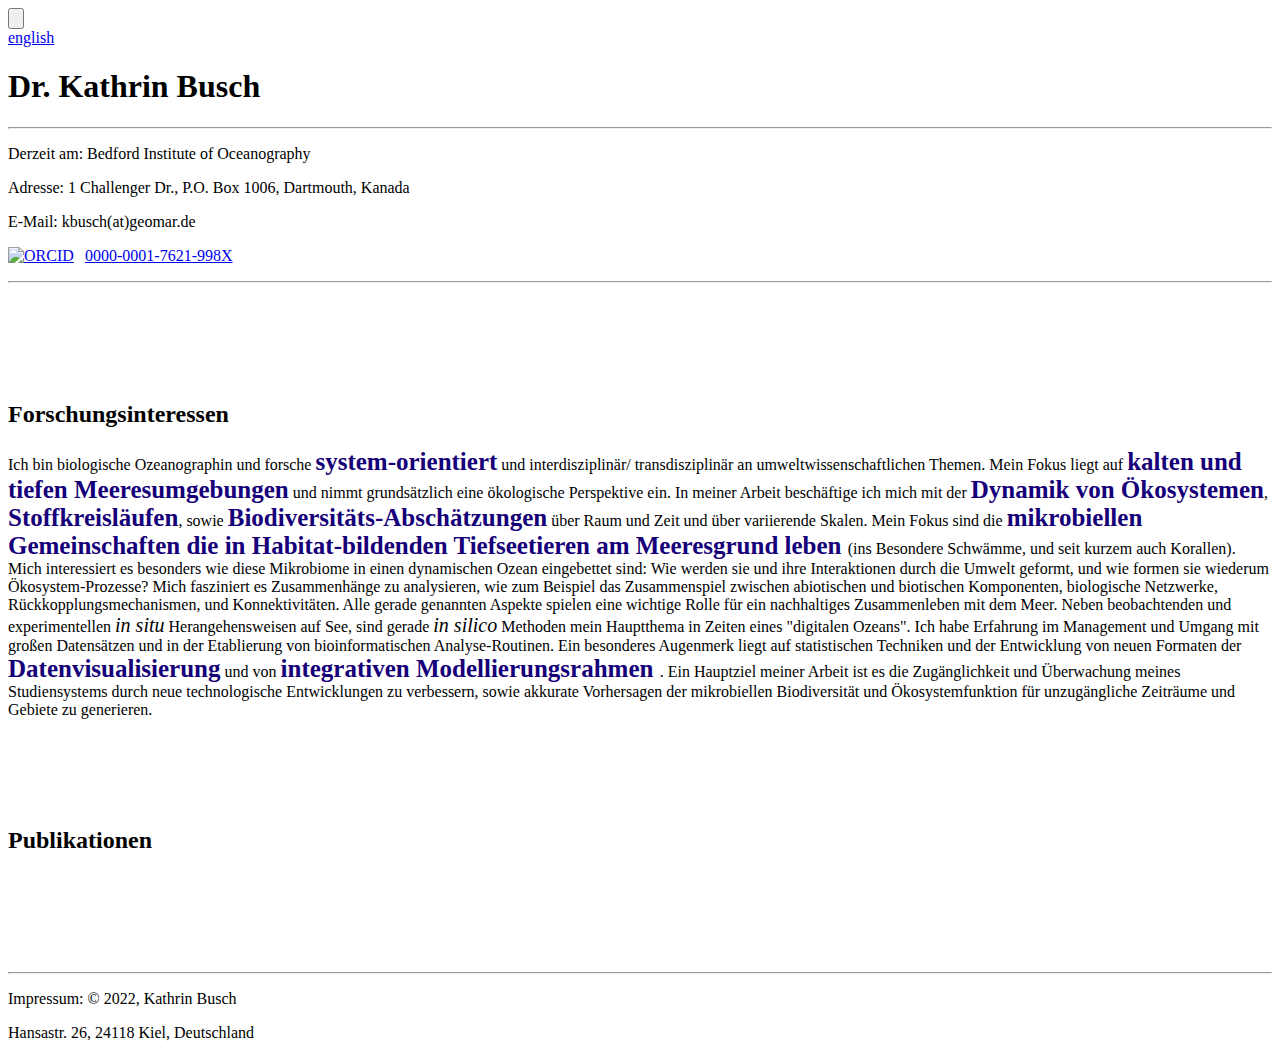
==== deutsch.html @ 5f57d020 "Update deutsch.html" ====
<!DOCTYPE html>
    <html lang="de">
      <head>
        <meta charset="utf-8" />
        <meta name="viewport" content="width=device-width, initial-scale=1.0" />
        <title>Kathrin Busch</title>
        <link rel="icon" href="media/yellow_submarine.png">
        <link rel="stylesheet" href="css/styling.css" />
        <link rel="stylesheet" href="https://use.typekit.net/gtb4isg.css">     
      </head>
<body>
    <div class="navbar">       
        <div class="dropdown">
          <button class="dropbtn"><img class="menupic" src="media/language_english.png" alt=""><i class="fa fa-caret-down"></i></button>
          <div class="dropdown-content"><a href="index.html">english</a></div>
        </div>
   </div>	  
<div class="container">
<section class="tabs" id="deutsch">
    <div class="align"><h1>Dr. Kathrin Busch</h1></div>
	<footer>
    <div ><hr class="lang"></div>
    <div class="align"><p class="impressum">Derzeit am: Bedford Institute of Oceanography</p></div>
	<div class="align"><p class="impressum">Adresse: 1 Challenger Dr., P.O. Box 1006, Dartmouth, Kanada</p></div>
	<div class="align"><p class="impressum">E-Mail: kbusch(at)geomar.de</p></div>
	<div class="align"><p class="impressum"><a href="https://orcid.org/0000-0001-7621-998X" target="orcid.widget" rel="noopener noreferrer"><img style="width: 2em; margin-right: .7em;" src="media/ORCIDiD_logo.webp" alt="ORCID" />0000-0001-7621-998X</a></p></div>
    <div ><hr class="lang"></div>
	</div>     
	</footer>
   <div class="align"><img id="picture" src="media/photo.png" alt=""></div>	
    <br><br><br><br>
	<div class="align"><h2 class="">Forschungsinteressen</h2></div>
    <div class="align"><p id=text>Ich bin biologische Ozeanographin und forsche <strong style="color: #160079; font-size: 25px">system-orientiert</strong> und interdisziplin&auml;r/ transdisziplin&auml;r an umweltwissenschaftlichen Themen. Mein Fokus liegt auf <strong style="color: #160079; font-size: 25px">kalten und tiefen Meeresumgebungen</strong> und nimmt grunds&auml;tzlich eine &ouml;kologische Perspektive ein. In meiner Arbeit besch&auml;ftige ich mich mit der <strong style="color: #160079; font-size: 25px">Dynamik von &Ouml;kosystemen</strong>, <strong style="color: #160079; font-size: 25px">Stoffkreisl&auml;ufen</strong>, sowie <strong style="color: #160079; font-size: 25px">Biodiversit&auml;ts-Absch&auml;tzungen</strong> &uuml;ber Raum und Zeit und &uuml;ber variierende Skalen. Mein Fokus sind die <strong style="color: #160079; font-size: 25px">mikrobiellen Gemeinschaften die in Habitat-bildenden Tiefseetieren am Meeresgrund leben </strong> (ins Besondere Schwämme, und seit kurzem auch Korallen). Mich interessiert es besonders wie diese Mikrobiome in einen dynamischen Ozean eingebettet sind: Wie werden sie und ihre Interaktionen durch die Umwelt geformt, und wie formen sie wiederum Ökosystem-Prozesse? Mich fasziniert es Zusammenh&auml;nge zu analysieren, wie zum Beispiel das Zusammenspiel zwischen abiotischen und biotischen Komponenten, biologische Netzwerke, R&uuml;ckkopplungsmechanismen, und Konnektivit&auml;ten. Alle gerade genannten Aspekte spielen eine wichtige Rolle f&uuml;r ein nachhaltiges Zusammenleben mit dem Meer. Neben beobachtenden und experimentellen <em style="font-size: 20px">in situ</em> Herangehensweisen auf See, sind gerade <em style="font-size: 20px">in silico</em> Methoden mein Hauptthema in Zeiten eines "digitalen Ozeans". Ich habe Erfahrung im Management und Umgang mit gro&szlig;en Datens&auml;tzen und in der Etablierung von bioinformatischen Analyse-Routinen. Ein besonderes Augenmerk liegt auf statistischen Techniken und der Entwicklung von neuen Formaten der <strong style="color: #160079; font-size: 25px">Datenvisualisierung</strong> und von <strong style="color: #160079; font-size: 25px">integrativen Modellierungsrahmen </strong>. Ein Hauptziel meiner Arbeit ist es die Zugänglichkeit und Überwachung meines Studiensystems durch neue technologische Entwicklungen zu verbessern, sowie akkurate Vorhersagen der mikrobiellen Biodiversität und Ökosystemfunktion für unzugängliche Zeiträume und Gebiete zu generieren.</p>
    </div>
	<br><br><br><br>
	<div class="align"><h2 class="">Publikationen</h2>	</div>
	<div class="align"><a style="vertical-align: top;" href="https://scholar.google.com/citations?hl=en&user=PaWciXEAAAAJ&view_op=list_works&sortby=pubdate" target="" rel=""><img style="width: 7em; margin-right: .12em;" src="media/googlescholar_logo.png" alt="" /></a></div>
    <br><br><br><br>
</section>
<footer> <div ><hr class="lang"></div> 
<div class="align"><p class="impressum">Impressum: © 2022, Kathrin Busch </p></div>
<div class="align"><p class="impressum">Hansastr. 26, 24118 Kiel, Deutschland </p></div>

</footer>
</html>
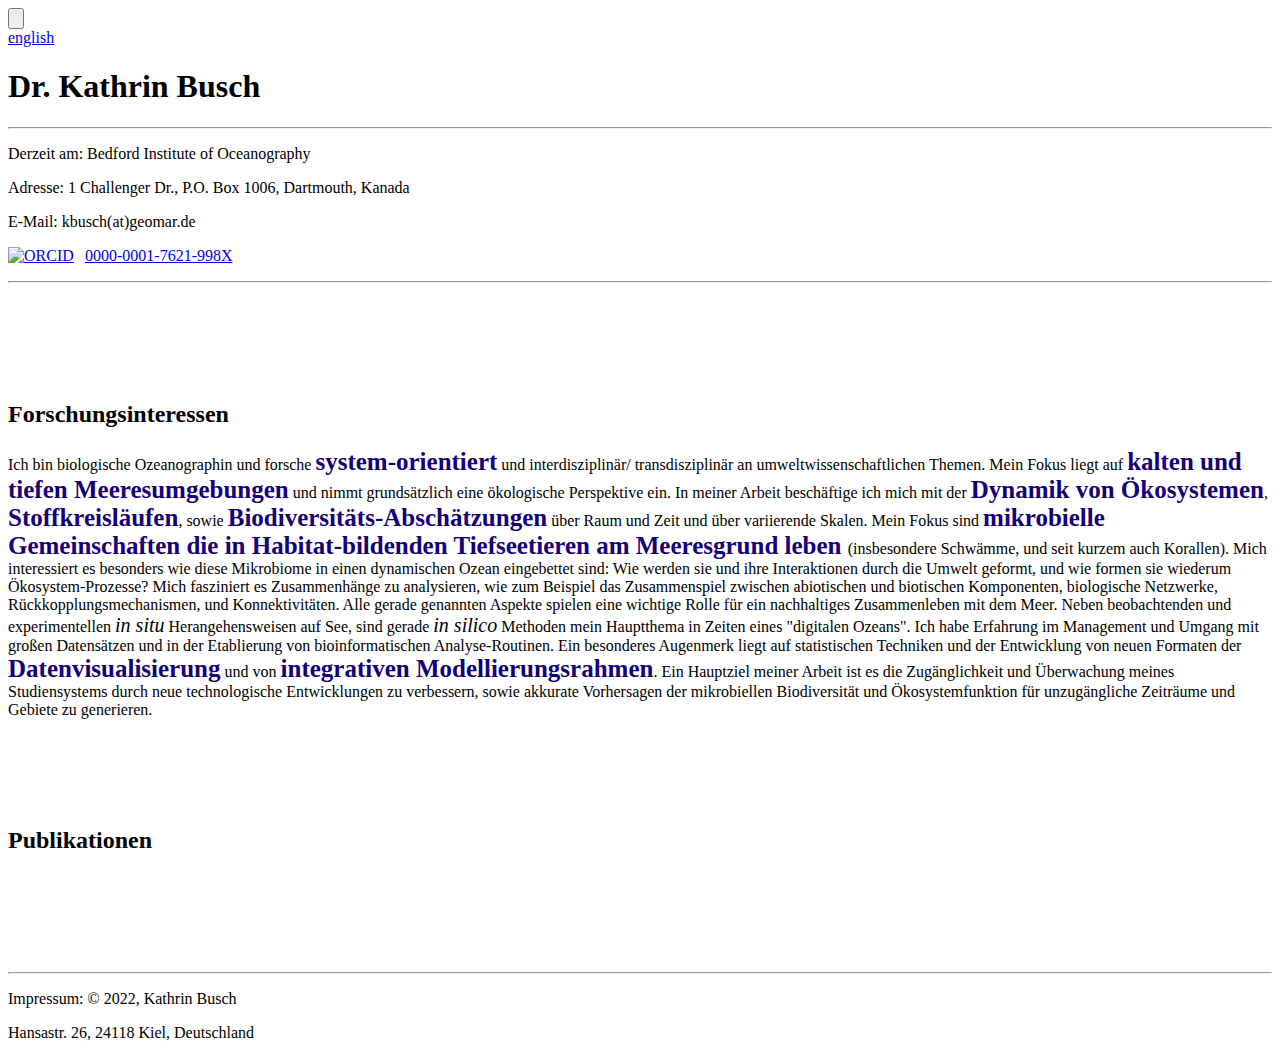
==== commit 3ef0d7d1: "Update deutsch.html" ====
--- a/deutsch.html
+++ b/deutsch.html
@@ -30,7 +30,7 @@
    <div class="align"><img id="picture" src="media/photo.png" alt=""></div>	
     <br><br><br><br>
 	<div class="align"><h2 class="">Forschungsinteressen</h2></div>
-    <div class="align"><p id=text>Ich bin biologische Ozeanographin und forsche <strong style="color: #160079; font-size: 25px">system-orientiert</strong> und interdisziplin&auml;r/ transdisziplin&auml;r an umweltwissenschaftlichen Themen. Mein Fokus liegt auf <strong style="color: #160079; font-size: 25px">kalten und tiefen Meeresumgebungen</strong> und nimmt grunds&auml;tzlich eine &ouml;kologische Perspektive ein. In meiner Arbeit besch&auml;ftige ich mich mit der <strong style="color: #160079; font-size: 25px">Dynamik von &Ouml;kosystemen</strong>, <strong style="color: #160079; font-size: 25px">Stoffkreisl&auml;ufen</strong>, sowie <strong style="color: #160079; font-size: 25px">Biodiversit&auml;ts-Absch&auml;tzungen</strong> &uuml;ber Raum und Zeit und &uuml;ber variierende Skalen. Mein Fokus sind die <strong style="color: #160079; font-size: 25px">mikrobiellen Gemeinschaften die in Habitat-bildenden Tiefseetieren am Meeresgrund leben </strong> (ins Besondere Schwämme, und seit kurzem auch Korallen). Mich interessiert es besonders wie diese Mikrobiome in einen dynamischen Ozean eingebettet sind: Wie werden sie und ihre Interaktionen durch die Umwelt geformt, und wie formen sie wiederum Ökosystem-Prozesse? Mich fasziniert es Zusammenh&auml;nge zu analysieren, wie zum Beispiel das Zusammenspiel zwischen abiotischen und biotischen Komponenten, biologische Netzwerke, R&uuml;ckkopplungsmechanismen, und Konnektivit&auml;ten. Alle gerade genannten Aspekte spielen eine wichtige Rolle f&uuml;r ein nachhaltiges Zusammenleben mit dem Meer. Neben beobachtenden und experimentellen <em style="font-size: 20px">in situ</em> Herangehensweisen auf See, sind gerade <em style="font-size: 20px">in silico</em> Methoden mein Hauptthema in Zeiten eines "digitalen Ozeans". Ich habe Erfahrung im Management und Umgang mit gro&szlig;en Datens&auml;tzen und in der Etablierung von bioinformatischen Analyse-Routinen. Ein besonderes Augenmerk liegt auf statistischen Techniken und der Entwicklung von neuen Formaten der <strong style="color: #160079; font-size: 25px">Datenvisualisierung</strong> und von <strong style="color: #160079; font-size: 25px">integrativen Modellierungsrahmen </strong>. Ein Hauptziel meiner Arbeit ist es die Zugänglichkeit und Überwachung meines Studiensystems durch neue technologische Entwicklungen zu verbessern, sowie akkurate Vorhersagen der mikrobiellen Biodiversität und Ökosystemfunktion für unzugängliche Zeiträume und Gebiete zu generieren.</p>
+    <div class="align"><p id=text>Ich bin biologische Ozeanographin und forsche <strong style="color: #160079; font-size: 25px">system-orientiert</strong> und interdisziplin&auml;r/ transdisziplin&auml;r an umweltwissenschaftlichen Themen. Mein Fokus liegt auf <strong style="color: #160079; font-size: 25px">kalten und tiefen Meeresumgebungen</strong> und nimmt grunds&auml;tzlich eine &ouml;kologische Perspektive ein. In meiner Arbeit besch&auml;ftige ich mich mit der <strong style="color: #160079; font-size: 25px">Dynamik von &Ouml;kosystemen</strong>, <strong style="color: #160079; font-size: 25px">Stoffkreisl&auml;ufen</strong>, sowie <strong style="color: #160079; font-size: 25px">Biodiversit&auml;ts-Absch&auml;tzungen</strong> &uuml;ber Raum und Zeit und &uuml;ber variierende Skalen. Mein Fokus sind <strong style="color: #160079; font-size: 25px">mikrobielle Gemeinschaften die in Habitat-bildenden Tiefseetieren am Meeresgrund leben </strong> (insbesondere Schwämme, und seit kurzem auch Korallen). Mich interessiert es besonders wie diese Mikrobiome in einen dynamischen Ozean eingebettet sind: Wie werden sie und ihre Interaktionen durch die Umwelt geformt, und wie formen sie wiederum Ökosystem-Prozesse? Mich fasziniert es Zusammenh&auml;nge zu analysieren, wie zum Beispiel das Zusammenspiel zwischen abiotischen und biotischen Komponenten, biologische Netzwerke, R&uuml;ckkopplungsmechanismen, und Konnektivit&auml;ten. Alle gerade genannten Aspekte spielen eine wichtige Rolle f&uuml;r ein nachhaltiges Zusammenleben mit dem Meer. Neben beobachtenden und experimentellen <em style="font-size: 20px">in situ</em> Herangehensweisen auf See, sind gerade <em style="font-size: 20px">in silico</em> Methoden mein Hauptthema in Zeiten eines "digitalen Ozeans". Ich habe Erfahrung im Management und Umgang mit gro&szlig;en Datens&auml;tzen und in der Etablierung von bioinformatischen Analyse-Routinen. Ein besonderes Augenmerk liegt auf statistischen Techniken und der Entwicklung von neuen Formaten der <strong style="color: #160079; font-size: 25px">Datenvisualisierung</strong> und von <strong style="color: #160079; font-size: 25px">integrativen Modellierungsrahmen</strong>. Ein Hauptziel meiner Arbeit ist es die Zugänglichkeit und Überwachung meines Studiensystems durch neue technologische Entwicklungen zu verbessern, sowie akkurate Vorhersagen der mikrobiellen Biodiversität und Ökosystemfunktion für unzugängliche Zeiträume und Gebiete zu generieren.</p>
     </div>
 	<br><br><br><br>
 	<div class="align"><h2 class="">Publikationen</h2>	</div>
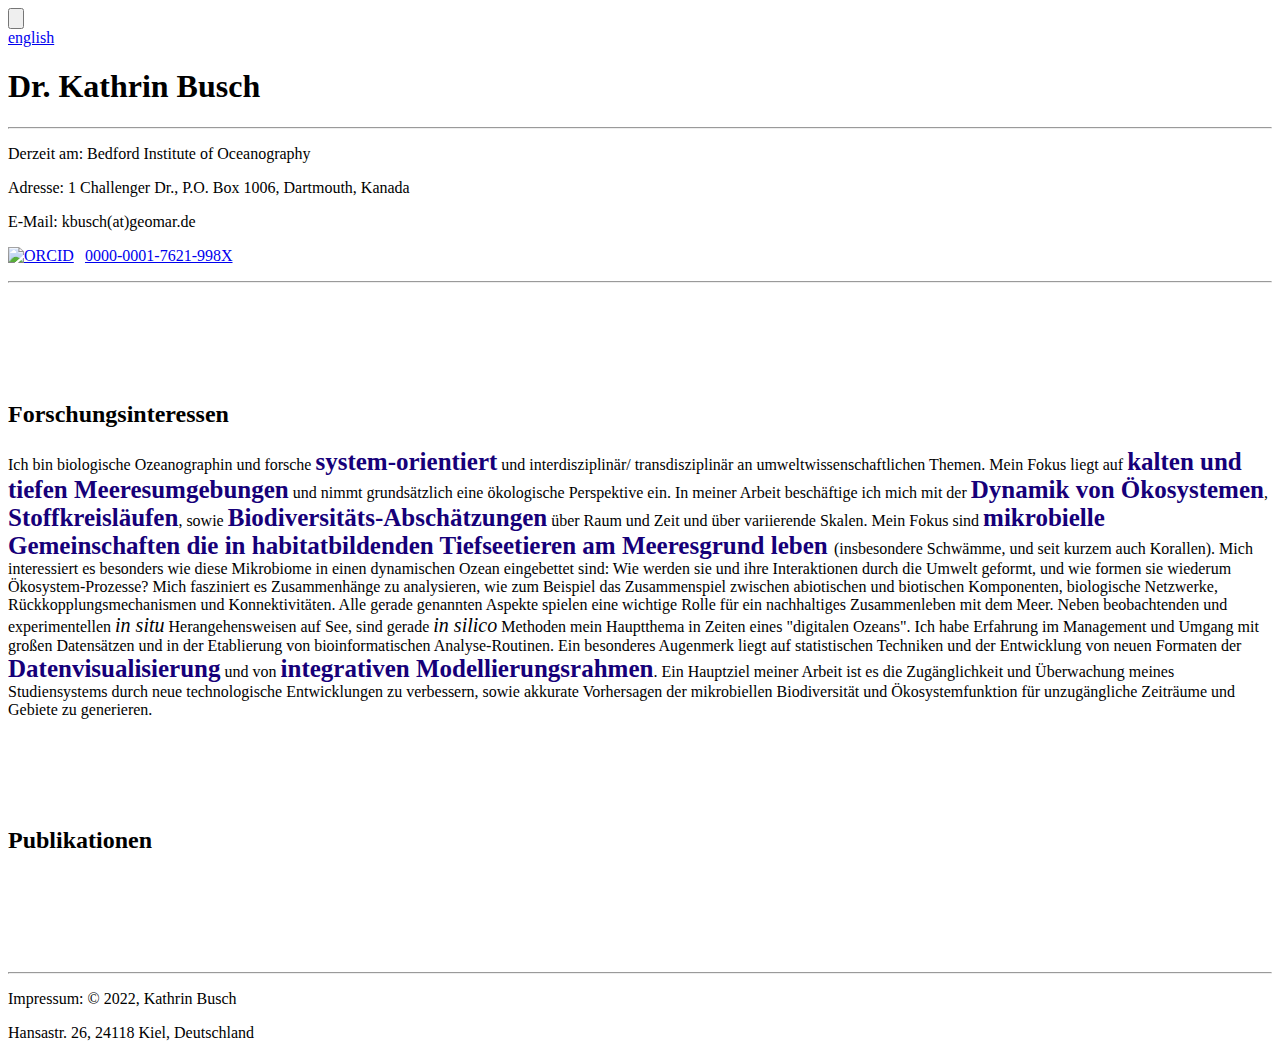
==== commit cd0f5f3c: "Update deutsch.html" ====
--- a/deutsch.html
+++ b/deutsch.html
@@ -30,7 +30,7 @@
    <div class="align"><img id="picture" src="media/photo.png" alt=""></div>	
     <br><br><br><br>
 	<div class="align"><h2 class="">Forschungsinteressen</h2></div>
-    <div class="align"><p id=text>Ich bin biologische Ozeanographin und forsche <strong style="color: #160079; font-size: 25px">system-orientiert</strong> und interdisziplin&auml;r/ transdisziplin&auml;r an umweltwissenschaftlichen Themen. Mein Fokus liegt auf <strong style="color: #160079; font-size: 25px">kalten und tiefen Meeresumgebungen</strong> und nimmt grunds&auml;tzlich eine &ouml;kologische Perspektive ein. In meiner Arbeit besch&auml;ftige ich mich mit der <strong style="color: #160079; font-size: 25px">Dynamik von &Ouml;kosystemen</strong>, <strong style="color: #160079; font-size: 25px">Stoffkreisl&auml;ufen</strong>, sowie <strong style="color: #160079; font-size: 25px">Biodiversit&auml;ts-Absch&auml;tzungen</strong> &uuml;ber Raum und Zeit und &uuml;ber variierende Skalen. Mein Fokus sind <strong style="color: #160079; font-size: 25px">mikrobielle Gemeinschaften die in Habitat-bildenden Tiefseetieren am Meeresgrund leben </strong> (insbesondere Schwämme, und seit kurzem auch Korallen). Mich interessiert es besonders wie diese Mikrobiome in einen dynamischen Ozean eingebettet sind: Wie werden sie und ihre Interaktionen durch die Umwelt geformt, und wie formen sie wiederum Ökosystem-Prozesse? Mich fasziniert es Zusammenh&auml;nge zu analysieren, wie zum Beispiel das Zusammenspiel zwischen abiotischen und biotischen Komponenten, biologische Netzwerke, R&uuml;ckkopplungsmechanismen, und Konnektivit&auml;ten. Alle gerade genannten Aspekte spielen eine wichtige Rolle f&uuml;r ein nachhaltiges Zusammenleben mit dem Meer. Neben beobachtenden und experimentellen <em style="font-size: 20px">in situ</em> Herangehensweisen auf See, sind gerade <em style="font-size: 20px">in silico</em> Methoden mein Hauptthema in Zeiten eines "digitalen Ozeans". Ich habe Erfahrung im Management und Umgang mit gro&szlig;en Datens&auml;tzen und in der Etablierung von bioinformatischen Analyse-Routinen. Ein besonderes Augenmerk liegt auf statistischen Techniken und der Entwicklung von neuen Formaten der <strong style="color: #160079; font-size: 25px">Datenvisualisierung</strong> und von <strong style="color: #160079; font-size: 25px">integrativen Modellierungsrahmen</strong>. Ein Hauptziel meiner Arbeit ist es die Zugänglichkeit und Überwachung meines Studiensystems durch neue technologische Entwicklungen zu verbessern, sowie akkurate Vorhersagen der mikrobiellen Biodiversität und Ökosystemfunktion für unzugängliche Zeiträume und Gebiete zu generieren.</p>
+    <div class="align"><p id=text>Ich bin biologische Ozeanographin und forsche <strong style="color: #160079; font-size: 25px">system-orientiert</strong> und interdisziplin&auml;r/ transdisziplin&auml;r an umweltwissenschaftlichen Themen. Mein Fokus liegt auf <strong style="color: #160079; font-size: 25px">kalten und tiefen Meeresumgebungen</strong> und nimmt grunds&auml;tzlich eine &ouml;kologische Perspektive ein. In meiner Arbeit besch&auml;ftige ich mich mit der <strong style="color: #160079; font-size: 25px">Dynamik von &Ouml;kosystemen</strong>, <strong style="color: #160079; font-size: 25px">Stoffkreisl&auml;ufen</strong>, sowie <strong style="color: #160079; font-size: 25px">Biodiversit&auml;ts-Absch&auml;tzungen</strong> &uuml;ber Raum und Zeit und &uuml;ber variierende Skalen. Mein Fokus sind <strong style="color: #160079; font-size: 25px">mikrobielle Gemeinschaften die in habitatbildenden Tiefseetieren am Meeresgrund leben </strong> (insbesondere Schwämme, und seit kurzem auch Korallen). Mich interessiert es besonders wie diese Mikrobiome in einen dynamischen Ozean eingebettet sind: Wie werden sie und ihre Interaktionen durch die Umwelt geformt, und wie formen sie wiederum Ökosystem-Prozesse? Mich fasziniert es Zusammenh&auml;nge zu analysieren, wie zum Beispiel das Zusammenspiel zwischen abiotischen und biotischen Komponenten, biologische Netzwerke, R&uuml;ckkopplungsmechanismen und Konnektivit&auml;ten. Alle gerade genannten Aspekte spielen eine wichtige Rolle f&uuml;r ein nachhaltiges Zusammenleben mit dem Meer. Neben beobachtenden und experimentellen <em style="font-size: 20px">in situ</em> Herangehensweisen auf See, sind gerade <em style="font-size: 20px">in silico</em> Methoden mein Hauptthema in Zeiten eines "digitalen Ozeans". Ich habe Erfahrung im Management und Umgang mit gro&szlig;en Datens&auml;tzen und in der Etablierung von bioinformatischen Analyse-Routinen. Ein besonderes Augenmerk liegt auf statistischen Techniken und der Entwicklung von neuen Formaten der <strong style="color: #160079; font-size: 25px">Datenvisualisierung</strong> und von <strong style="color: #160079; font-size: 25px">integrativen Modellierungsrahmen</strong>. Ein Hauptziel meiner Arbeit ist es die Zugänglichkeit und Überwachung meines Studiensystems durch neue technologische Entwicklungen zu verbessern, sowie akkurate Vorhersagen der mikrobiellen Biodiversität und Ökosystemfunktion für unzugängliche Zeiträume und Gebiete zu generieren.</p>
     </div>
 	<br><br><br><br>
 	<div class="align"><h2 class="">Publikationen</h2>	</div>
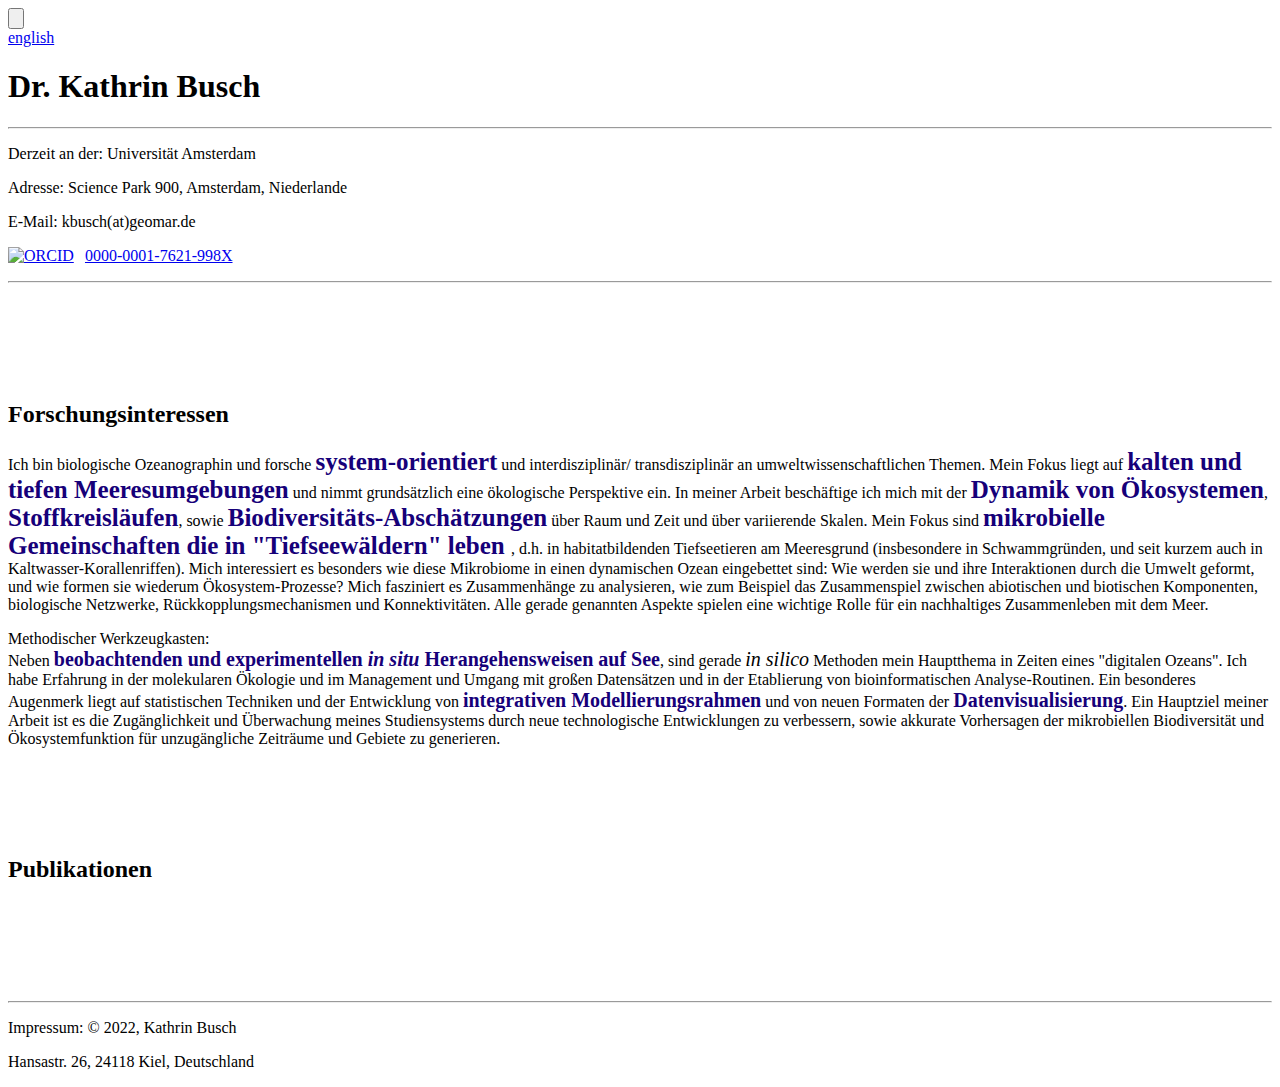
==== commit 17dafeae: "Update deutsch.html" ====
--- a/deutsch.html
+++ b/deutsch.html
@@ -20,8 +20,8 @@
     <div class="align"><h1>Dr. Kathrin Busch</h1></div>
 	<footer>
     <div ><hr class="lang"></div>
-    <div class="align"><p class="impressum">Derzeit am: Bedford Institute of Oceanography</p></div>
-	<div class="align"><p class="impressum">Adresse: 1 Challenger Dr., P.O. Box 1006, Dartmouth, Kanada</p></div>
+    <div class="align"><p class="impressum">Derzeit an der: Universität Amsterdam</p></div>
+	<div class="align"><p class="impressum">Adresse: Science Park 900, Amsterdam, Niederlande</p></div>
 	<div class="align"><p class="impressum">E-Mail: kbusch(at)geomar.de</p></div>
 	<div class="align"><p class="impressum"><a href="https://orcid.org/0000-0001-7621-998X" target="orcid.widget" rel="noopener noreferrer"><img style="width: 2em; margin-right: .7em;" src="media/ORCIDiD_logo.webp" alt="ORCID" />0000-0001-7621-998X</a></p></div>
     <div ><hr class="lang"></div>
@@ -30,8 +30,11 @@
    <div class="align"><img id="picture" src="media/photo.png" alt=""></div>	
     <br><br><br><br>
 	<div class="align"><h2 class="">Forschungsinteressen</h2></div>
-    <div class="align"><p id=text>Ich bin biologische Ozeanographin und forsche <strong style="color: #160079; font-size: 25px">system-orientiert</strong> und interdisziplin&auml;r/ transdisziplin&auml;r an umweltwissenschaftlichen Themen. Mein Fokus liegt auf <strong style="color: #160079; font-size: 25px">kalten und tiefen Meeresumgebungen</strong> und nimmt grunds&auml;tzlich eine &ouml;kologische Perspektive ein. In meiner Arbeit besch&auml;ftige ich mich mit der <strong style="color: #160079; font-size: 25px">Dynamik von &Ouml;kosystemen</strong>, <strong style="color: #160079; font-size: 25px">Stoffkreisl&auml;ufen</strong>, sowie <strong style="color: #160079; font-size: 25px">Biodiversit&auml;ts-Absch&auml;tzungen</strong> &uuml;ber Raum und Zeit und &uuml;ber variierende Skalen. Mein Fokus sind <strong style="color: #160079; font-size: 25px">mikrobielle Gemeinschaften die in habitatbildenden Tiefseetieren am Meeresgrund leben </strong> (insbesondere Schwämme, und seit kurzem auch Korallen). Mich interessiert es besonders wie diese Mikrobiome in einen dynamischen Ozean eingebettet sind: Wie werden sie und ihre Interaktionen durch die Umwelt geformt, und wie formen sie wiederum Ökosystem-Prozesse? Mich fasziniert es Zusammenh&auml;nge zu analysieren, wie zum Beispiel das Zusammenspiel zwischen abiotischen und biotischen Komponenten, biologische Netzwerke, R&uuml;ckkopplungsmechanismen und Konnektivit&auml;ten. Alle gerade genannten Aspekte spielen eine wichtige Rolle f&uuml;r ein nachhaltiges Zusammenleben mit dem Meer. Neben beobachtenden und experimentellen <em style="font-size: 20px">in situ</em> Herangehensweisen auf See, sind gerade <em style="font-size: 20px">in silico</em> Methoden mein Hauptthema in Zeiten eines "digitalen Ozeans". Ich habe Erfahrung im Management und Umgang mit gro&szlig;en Datens&auml;tzen und in der Etablierung von bioinformatischen Analyse-Routinen. Ein besonderes Augenmerk liegt auf statistischen Techniken und der Entwicklung von neuen Formaten der <strong style="color: #160079; font-size: 25px">Datenvisualisierung</strong> und von <strong style="color: #160079; font-size: 25px">integrativen Modellierungsrahmen</strong>. Ein Hauptziel meiner Arbeit ist es die Zugänglichkeit und Überwachung meines Studiensystems durch neue technologische Entwicklungen zu verbessern, sowie akkurate Vorhersagen der mikrobiellen Biodiversität und Ökosystemfunktion für unzugängliche Zeiträume und Gebiete zu generieren.</p>
-    </div>
+    <div class="align"><p id=text>Ich bin biologische Ozeanographin und forsche <strong style="color: #160079; font-size: 25px">system-orientiert</strong> und interdisziplin&auml;r/ transdisziplin&auml;r an umweltwissenschaftlichen Themen. Mein Fokus liegt auf <strong style="color: #160079; font-size: 25px">kalten und tiefen Meeresumgebungen</strong> und nimmt grunds&auml;tzlich eine &ouml;kologische Perspektive ein. In meiner Arbeit besch&auml;ftige ich mich mit der <strong style="color: #160079; font-size: 25px">Dynamik von &Ouml;kosystemen</strong>, <strong style="color: #160079; font-size: 25px">Stoffkreisl&auml;ufen</strong>, sowie <strong style="color: #160079; font-size: 25px">Biodiversit&auml;ts-Absch&auml;tzungen</strong> &uuml;ber Raum und Zeit und &uuml;ber variierende Skalen. Mein Fokus sind <strong style="color: #160079; font-size: 25px">mikrobielle Gemeinschaften die in "Tiefseewäldern" leben </strong>, d.h. in habitatbildenden Tiefseetieren am Meeresgrund (insbesondere in Schwammgründen, und seit kurzem auch in Kaltwasser-Korallenriffen). Mich interessiert es besonders wie diese Mikrobiome in einen dynamischen Ozean eingebettet sind: Wie werden sie und ihre Interaktionen durch die Umwelt geformt, und wie formen sie wiederum Ökosystem-Prozesse? Mich fasziniert es Zusammenh&auml;nge zu analysieren, wie zum Beispiel das Zusammenspiel zwischen abiotischen und biotischen Komponenten, biologische Netzwerke, R&uuml;ckkopplungsmechanismen und Konnektivit&auml;ten. Alle gerade genannten Aspekte spielen eine wichtige Rolle f&uuml;r ein nachhaltiges Zusammenleben mit dem Meer.</p> 
+	</div> 
+	<div class="align"><p id=text>Methodischer Werkzeugkasten:<br> 
+		Neben <strong style="color: #160079; font-size: 20px">beobachtenden und experimentellen <em style="font-size: 20px">in situ</em> Herangehensweisen auf See</strong>, sind gerade <em style="font-size: 20px">in silico</em> Methoden mein Hauptthema in Zeiten eines "digitalen Ozeans". Ich habe Erfahrung in der molekularen Ökologie und im Management und Umgang mit gro&szlig;en Datens&auml;tzen und in der Etablierung von bioinformatischen Analyse-Routinen. Ein besonderes Augenmerk liegt auf statistischen Techniken und der Entwicklung von <strong style="color: #160079; font-size: 20px">integrativen Modellierungsrahmen</strong> und von neuen Formaten der <strong style="color: #160079; font-size: 20px">Datenvisualisierung</strong>. Ein Hauptziel meiner Arbeit ist es die Zugänglichkeit und Überwachung meines Studiensystems durch neue technologische Entwicklungen zu verbessern, sowie akkurate Vorhersagen der mikrobiellen Biodiversität und Ökosystemfunktion für unzugängliche Zeiträume und Gebiete zu generieren.</p> 
+	</div>
 	<br><br><br><br>
 	<div class="align"><h2 class="">Publikationen</h2>	</div>
 	<div class="align"><a style="vertical-align: top;" href="https://scholar.google.com/citations?hl=en&user=PaWciXEAAAAJ&view_op=list_works&sortby=pubdate" target="" rel=""><img style="width: 7em; margin-right: .12em;" src="media/googlescholar_logo.png" alt="" /></a></div>
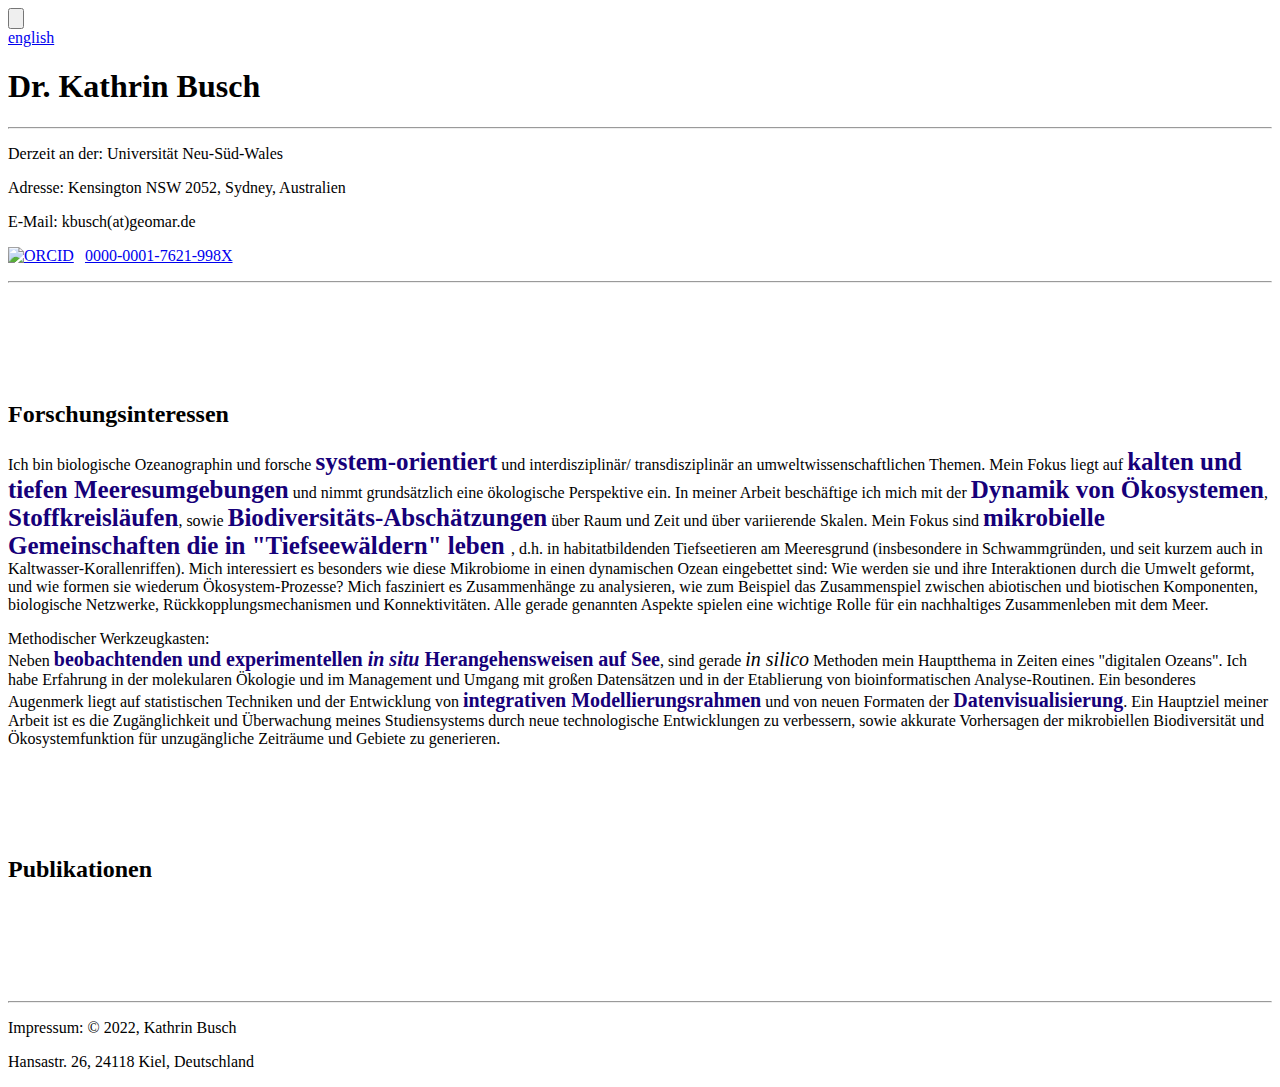
==== commit 02f7ed30: "Update deutsch.html" ====
--- a/deutsch.html
+++ b/deutsch.html
@@ -20,8 +20,8 @@
     <div class="align"><h1>Dr. Kathrin Busch</h1></div>
 	<footer>
     <div ><hr class="lang"></div>
-    <div class="align"><p class="impressum">Derzeit an der: Universität Amsterdam</p></div>
-	<div class="align"><p class="impressum">Adresse: Science Park 900, Amsterdam, Niederlande</p></div>
+    <div class="align"><p class="impressum">Derzeit an der: Universität Neu-Süd-Wales</p></div>
+	<div class="align"><p class="impressum">Adresse: Kensington NSW 2052, Sydney, Australien</p></div>
 	<div class="align"><p class="impressum">E-Mail: kbusch(at)geomar.de</p></div>
 	<div class="align"><p class="impressum"><a href="https://orcid.org/0000-0001-7621-998X" target="orcid.widget" rel="noopener noreferrer"><img style="width: 2em; margin-right: .7em;" src="media/ORCIDiD_logo.webp" alt="ORCID" />0000-0001-7621-998X</a></p></div>
     <div ><hr class="lang"></div>
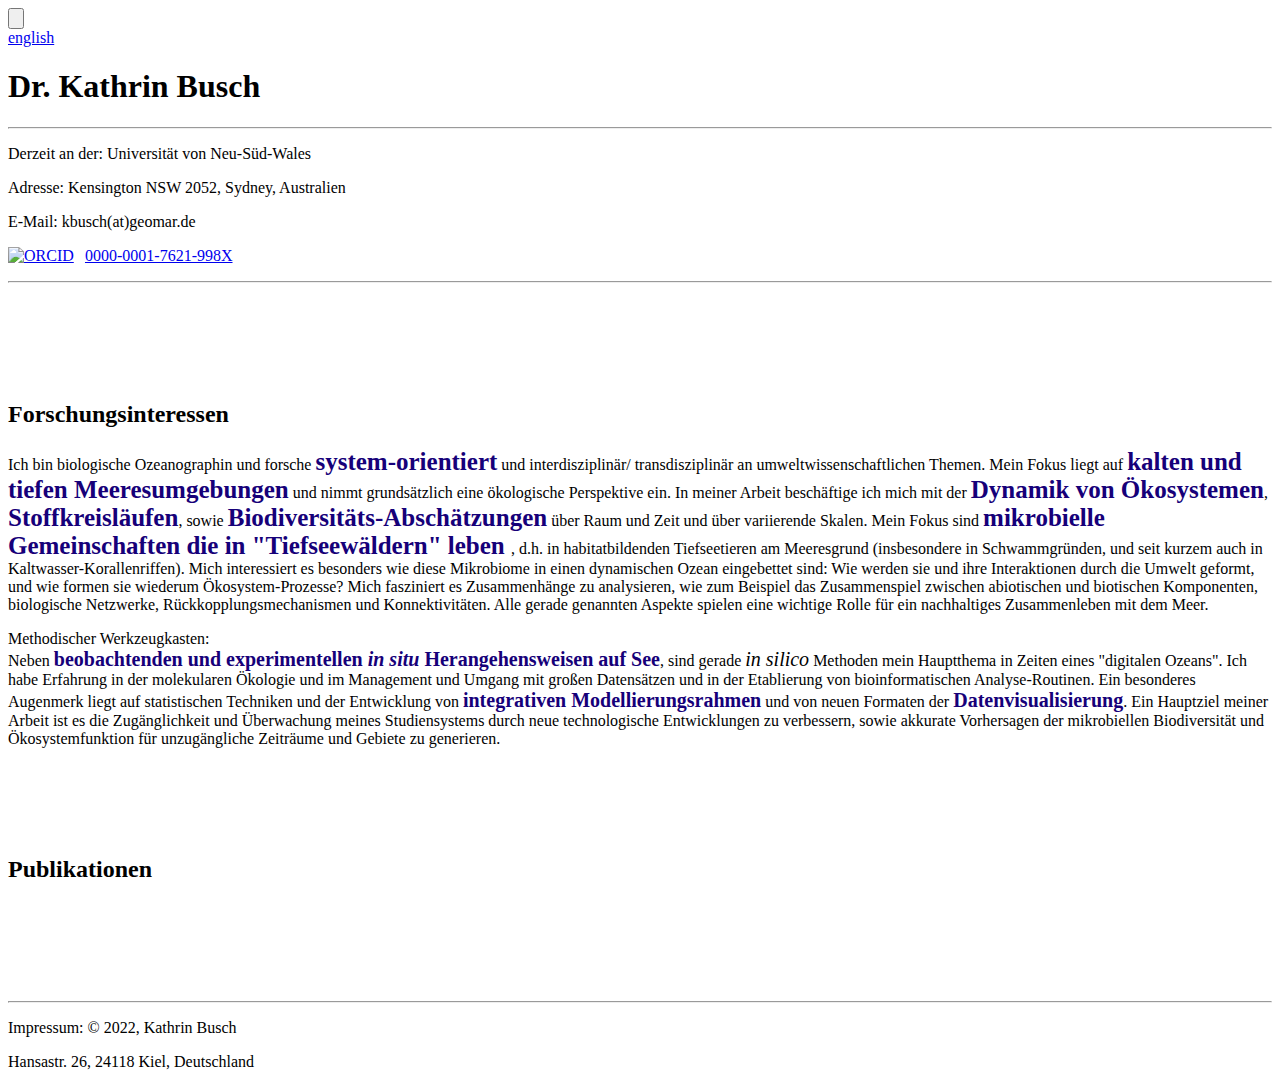
==== commit a61490bd: "Update deutsch.html" ====
--- a/deutsch.html
+++ b/deutsch.html
@@ -20,7 +20,7 @@
     <div class="align"><h1>Dr. Kathrin Busch</h1></div>
 	<footer>
     <div ><hr class="lang"></div>
-    <div class="align"><p class="impressum">Derzeit an der: Universität Neu-Süd-Wales</p></div>
+    <div class="align"><p class="impressum">Derzeit an der: Universität von Neu-Süd-Wales</p></div>
 	<div class="align"><p class="impressum">Adresse: Kensington NSW 2052, Sydney, Australien</p></div>
 	<div class="align"><p class="impressum">E-Mail: kbusch(at)geomar.de</p></div>
 	<div class="align"><p class="impressum"><a href="https://orcid.org/0000-0001-7621-998X" target="orcid.widget" rel="noopener noreferrer"><img style="width: 2em; margin-right: .7em;" src="media/ORCIDiD_logo.webp" alt="ORCID" />0000-0001-7621-998X</a></p></div>
